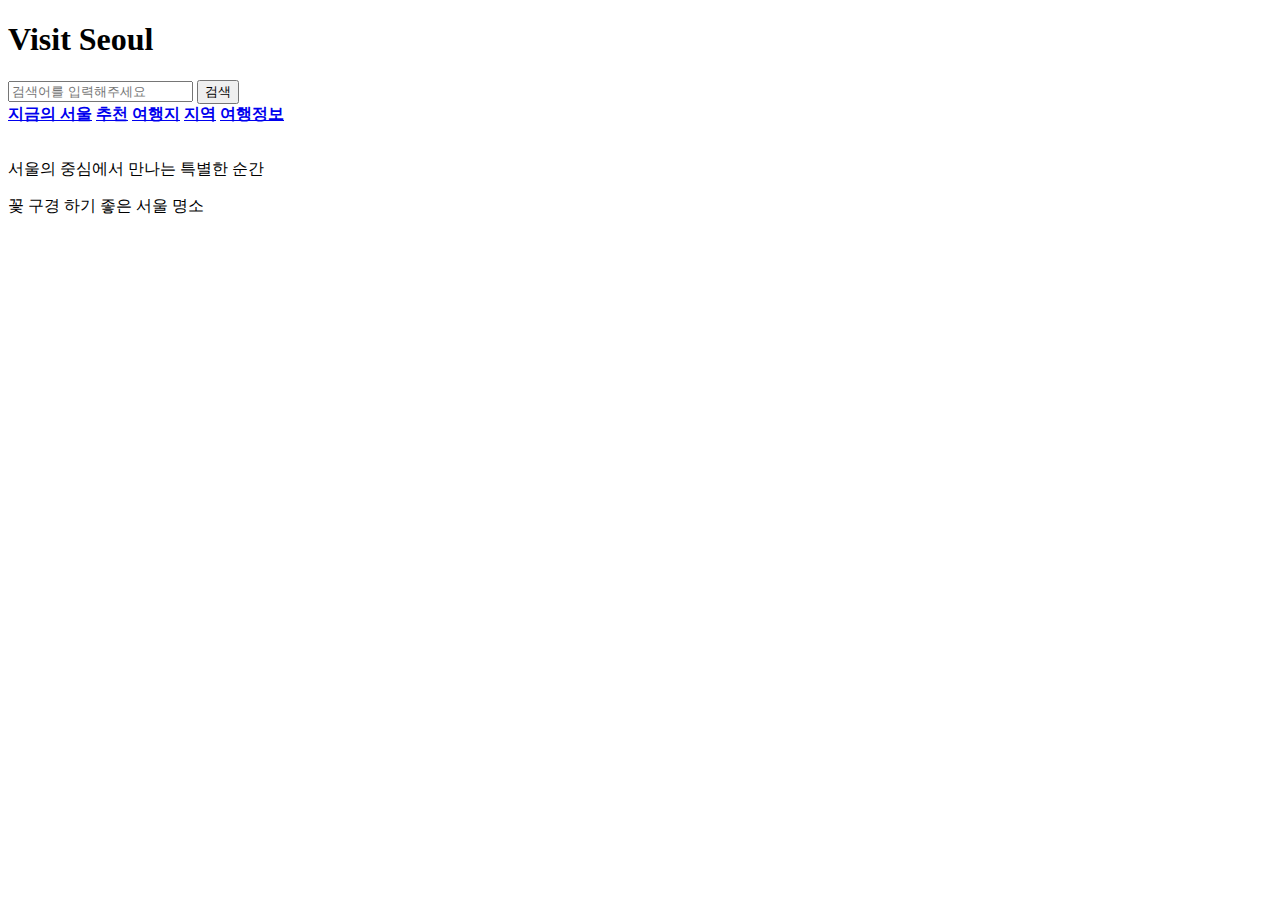
==== src/main/resources/templates/main.html @ 25befab0 "Initial commit" ====
<!DOCTYPE html>
<head>
  <meta charset="utf-8">
  <meta http-equiv="X-UA-Compatible" content="IE=edge">
  <meta name="viewport" content="width=device-width, initial-scale=1.0">
  <title> HTML5 </title>
  <link href="/css/main.css" rel="stylesheet" type="text/css">
</head>
<body>
<header>
  <div class="container">
    <h1 class="w-font"> Visit Seoul </h1>
    <form>
      <input id="input1" type="search" placeholder="검색어를 입력해주세요"/>
      <input id="input2" type="submit" value="검색"/>
    </form>
  </div>
</header>
<nav>
  <div id="horizontal-underline"></div>
  <a href="#"><b>지금의 서울</b></a>
  <a href="#"><b>추천</b></a>
  <a href="#"><b>여행지</b></a>
  <a href="#"><b>지역</b></a>
  <a href="#"><b>여행정보</b></a>
</nav><br>
<div class="bg1">
  <p class="p-font">서울의 중심에서 만나는 특별한 순간</p>
</div>
<p class="flower"> 꽃 구경 하기 좋은 서울 명소</p>

<script src="main.js"></script>
</body>
</html>
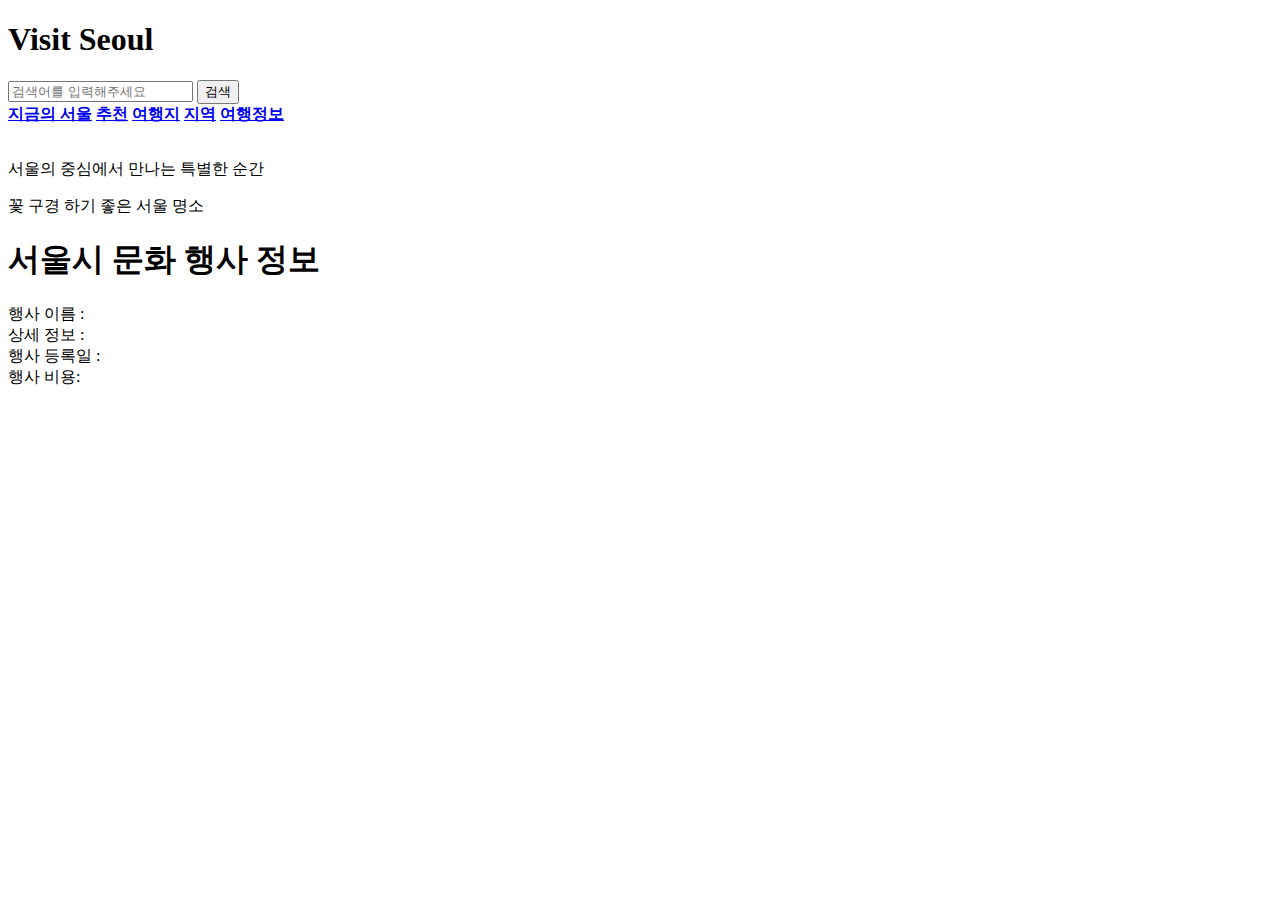
==== commit bfb7ca26: "행사 정보 수정1" ====
--- a/src/main/resources/templates/main.html
+++ b/src/main/resources/templates/main.html
@@ -1,4 +1,5 @@
 <!DOCTYPE html>
+<html xmlns:th="http://www.thymeleaf.org">
 <head>
   <meta charset="utf-8">
   <meta http-equiv="X-UA-Compatible" content="IE=edge">
@@ -29,6 +30,20 @@
 </div>
 <p class="flower"> 꽃 구경 하기 좋은 서울 명소</p>
 
+<h1> 서울시 문화 행사 정보 </h1>
+<div>
+  행사 이름 : <span th:text="${displayDto.displayNm}"></span>
+</div>
+<div>
+  상세 정보 : <span th:text="${displayDto.displayDetail}"></span>
+</div>
+<div>
+  행사 등록일 : <span th:text="${displayDto.regTime}"></span>
+</div>
+<div>
+  행사 비용: <span th:text="${displayDto.price}"></span>
+</div>
+
 <script src="main.js"></script>
 </body>
 </html>